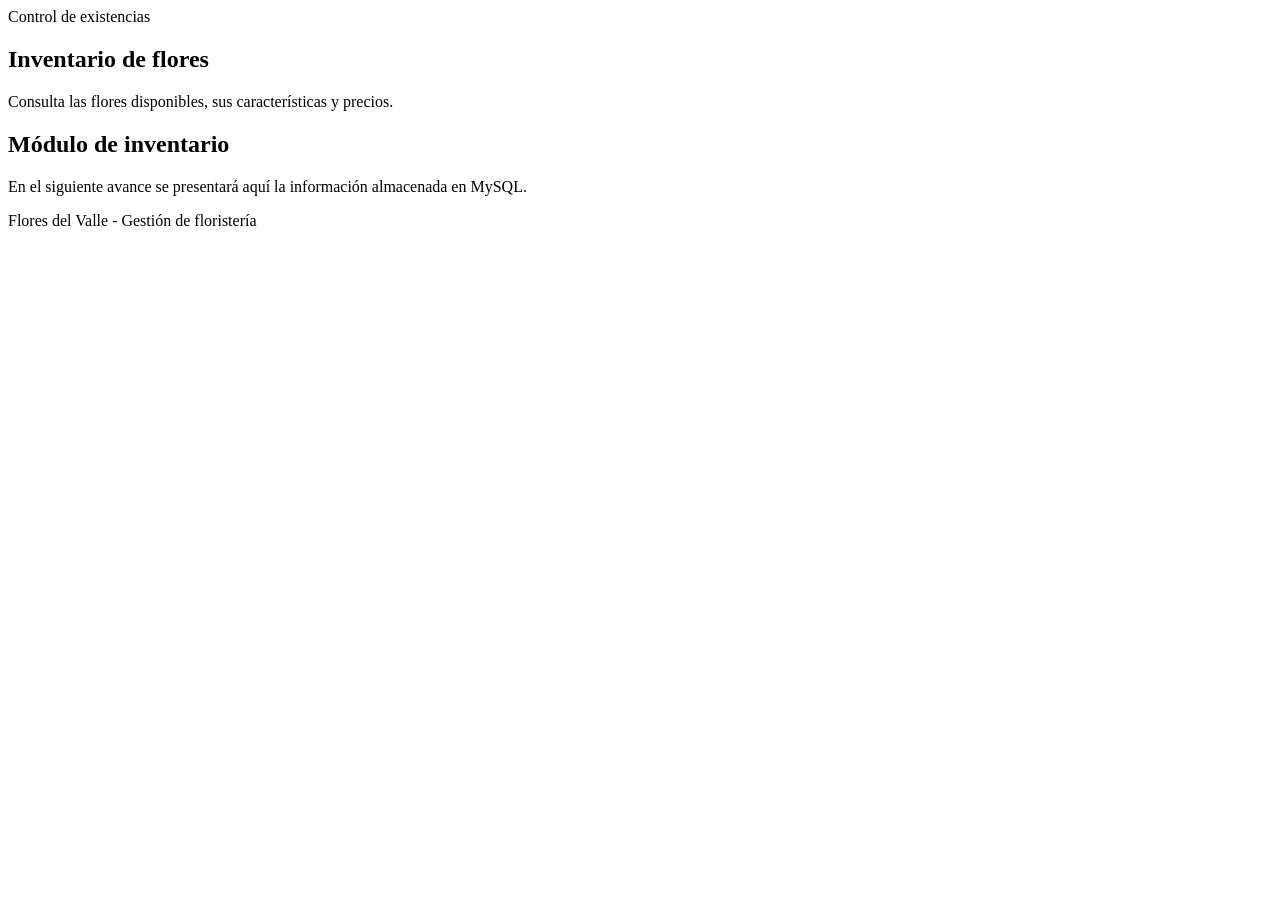
==== src/main/resources/templates/inventario.html @ 95e9e779 "Implementación de controladores y vistas principales" ====
<!DOCTYPE html>
<html lang="es" xmlns:th="http://www.thymeleaf.org">
<head>
    <meta charset="UTF-8">
    <meta name="viewport" content="width=device-width, initial-scale=1.0">

    <title>Flores del Valle | Inventario</title>

    <link rel="stylesheet" th:href="@{/css/styles.css}">
</head>

<body>
    <div th:replace="~{fragments/navbar :: navbar}"></div>

    <main class="contenido">
        <section class="encabezado-pagina">
            <span class="etiqueta">Control de existencias</span>

            <h1>Inventario de flores</h1>

            <p>
                Consulta las flores disponibles, sus características
                y precios.
            </p>
        </section>

        <section class="mensaje-modulo">
            <h2>Módulo de inventario</h2>

            <p>
                En el siguiente avance se presentará aquí la información
                almacenada en MySQL.
            </p>
        </section>
    </main>

    <footer class="pie-pagina">
        <p>Flores del Valle - Gestión de floristería</p>
    </footer>
</body>
</html>
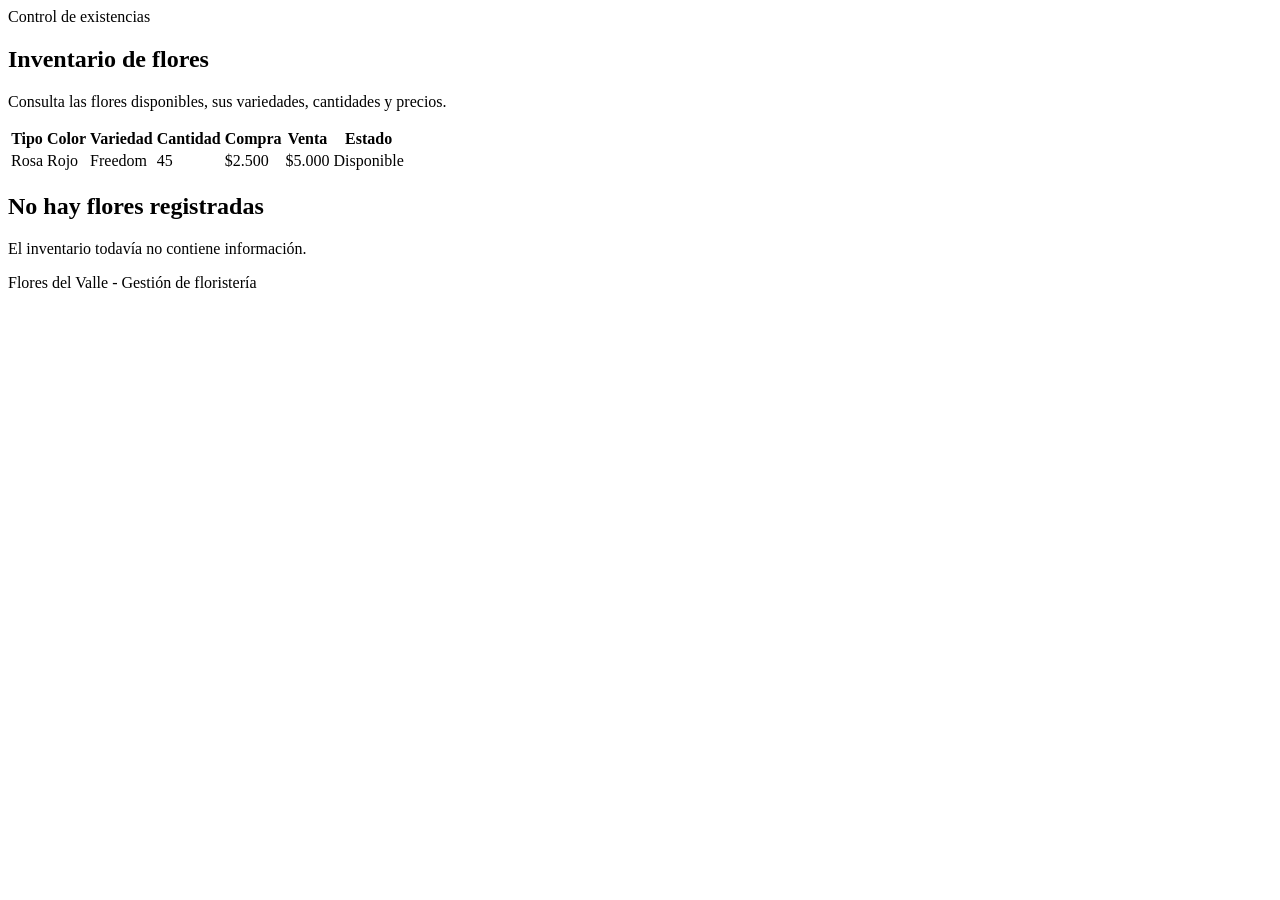
==== commit fc01f5f2: "Implementación de contenido dinámico para todas las vistas necesarias" ====
--- a/src/main/resources/templates/inventario.html
+++ b/src/main/resources/templates/inventario.html
@@ -6,7 +6,11 @@
 
     <title>Flores del Valle | Inventario</title>
 
-    <link rel="stylesheet" th:href="@{/css/styles.css}">
+    <link
+        rel="stylesheet"
+        href="/css/styles.css"
+        th:href="@{/css/styles.css}"
+    >
 </head>
 
 <body>
@@ -19,18 +23,85 @@
             <h1>Inventario de flores</h1>
 
             <p>
-                Consulta las flores disponibles, sus características
-                y precios.
+                Consulta las flores disponibles, sus variedades,
+                cantidades y precios.
             </p>
         </section>
 
-        <section class="mensaje-modulo">
-            <h2>Módulo de inventario</h2>
+        <section
+            class="tabla-contenedor"
+            th:if="${not #lists.isEmpty(flores)}"
+        >
+            <table class="tabla-inventario">
+                <thead>
+                    <tr>
+                        <th>Tipo</th>
+                        <th>Color</th>
+                        <th>Variedad</th>
+                        <th>Cantidad</th>
+                        <th>Compra</th>
+                        <th>Venta</th>
+                        <th>Estado</th>
+                    </tr>
+                </thead>
 
-            <p>
-                En el siguiente avance se presentará aquí la información
-                almacenada en MySQL.
-            </p>
+                <tbody>
+                    <tr th:each="flor : ${flores}">
+                        <td
+                            class="nombre-flor"
+                            th:text="${flor.tipo}"
+                        >
+                            Rosa
+                        </td>
+
+                        <td th:text="${flor.color}">
+                            Rojo
+                        </td>
+
+                        <td th:text="${flor.variedad}">
+                            Freedom
+                        </td>
+
+                        <td th:text="${flor.cantidadDisponible}">
+                            45
+                        </td>
+
+                        <td
+                            th:text="'$' + ${#numbers.formatInteger(flor.precioCompra, 3, 'POINT')}"
+                        >
+                            $2.500
+                        </td>
+
+                        <td
+                            th:text="'$' + ${#numbers.formatInteger(flor.precioVenta, 3, 'POINT')}"
+                        >
+                            $5.000
+                        </td>
+
+                        <td>
+                            <span
+                                class="estado-stock"
+                                th:classappend="${flor.cantidadDisponible <= 10}
+                                    ? ' stock-bajo'
+                                    : ' stock-disponible'"
+                                th:text="${flor.cantidadDisponible <= 10}
+                                    ? 'Stock bajo'
+                                    : 'Disponible'"
+                            >
+                                Disponible
+                            </span>
+                        </td>
+                    </tr>
+                </tbody>
+            </table>
+        </section>
+
+        <section
+            class="mensaje-modulo"
+            th:if="${#lists.isEmpty(flores)}"
+        >
+            <h2>No hay flores registradas</h2>
+            <p>El inventario todavía no contiene información.</p>
         </section>
     </main>
 
